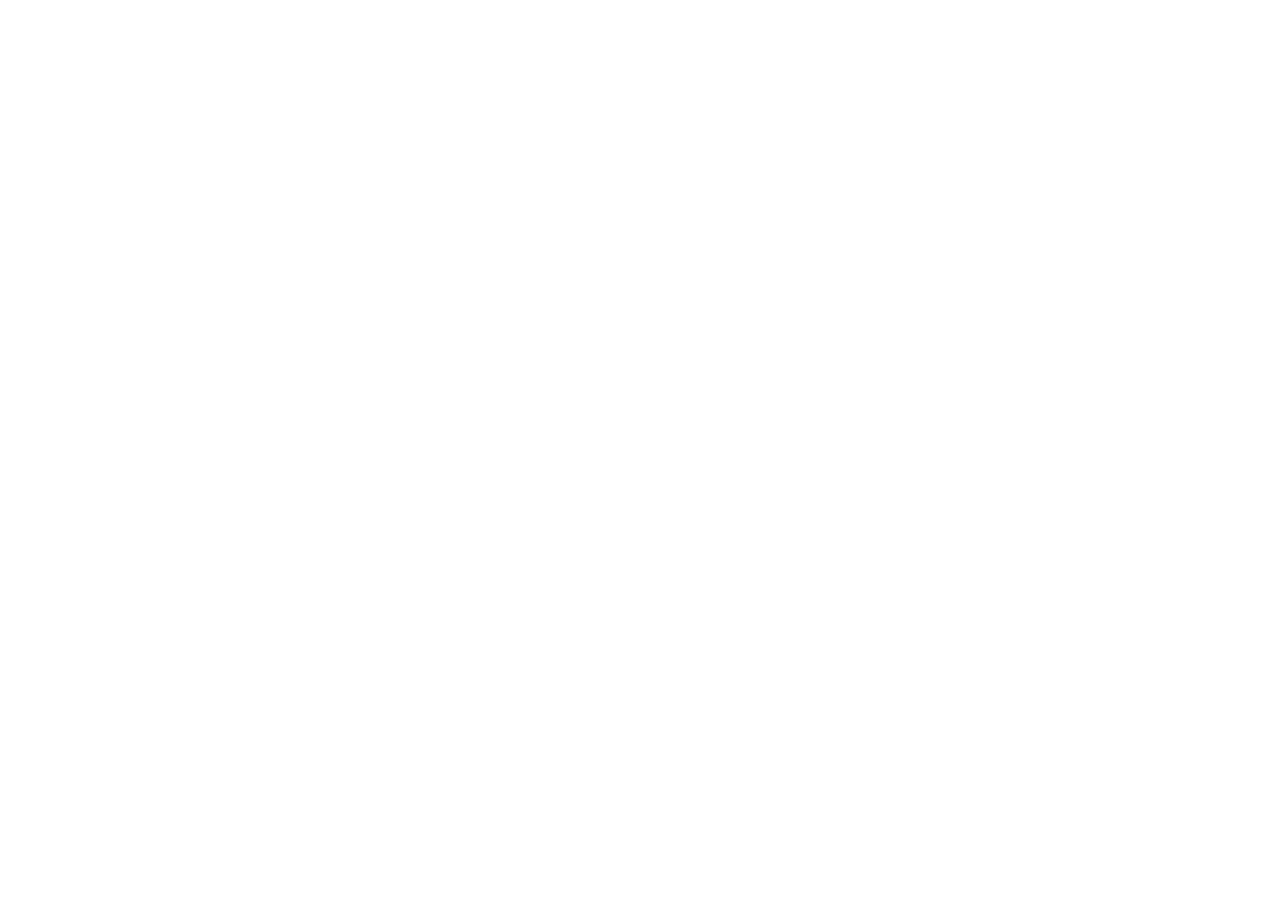
==== aula14.1/index.html @ 0b3a7bc7 "Estrutura do ex da aula14.1" ====
<!DOCTYPE html>
<html lang="en">
<head>
    <meta charset="UTF-8">
    <meta name="viewport" content="width=device-width, initial-scale=1.0">
    <title>Passos</title>
    <link rel="stylesheet" href="estilos/style.css">
</head>
<body>
    <header>
        <h1></h1>
    </header>
    <section>
        <div></div>
        <div></div>
    </section>
    <footer>
        <p></p>
    </footer>

    <script src="script/ambiente.js"></script>
</body>
</html>
---- aula14.1/estilos/style.css ----
@charset "UTF-8";
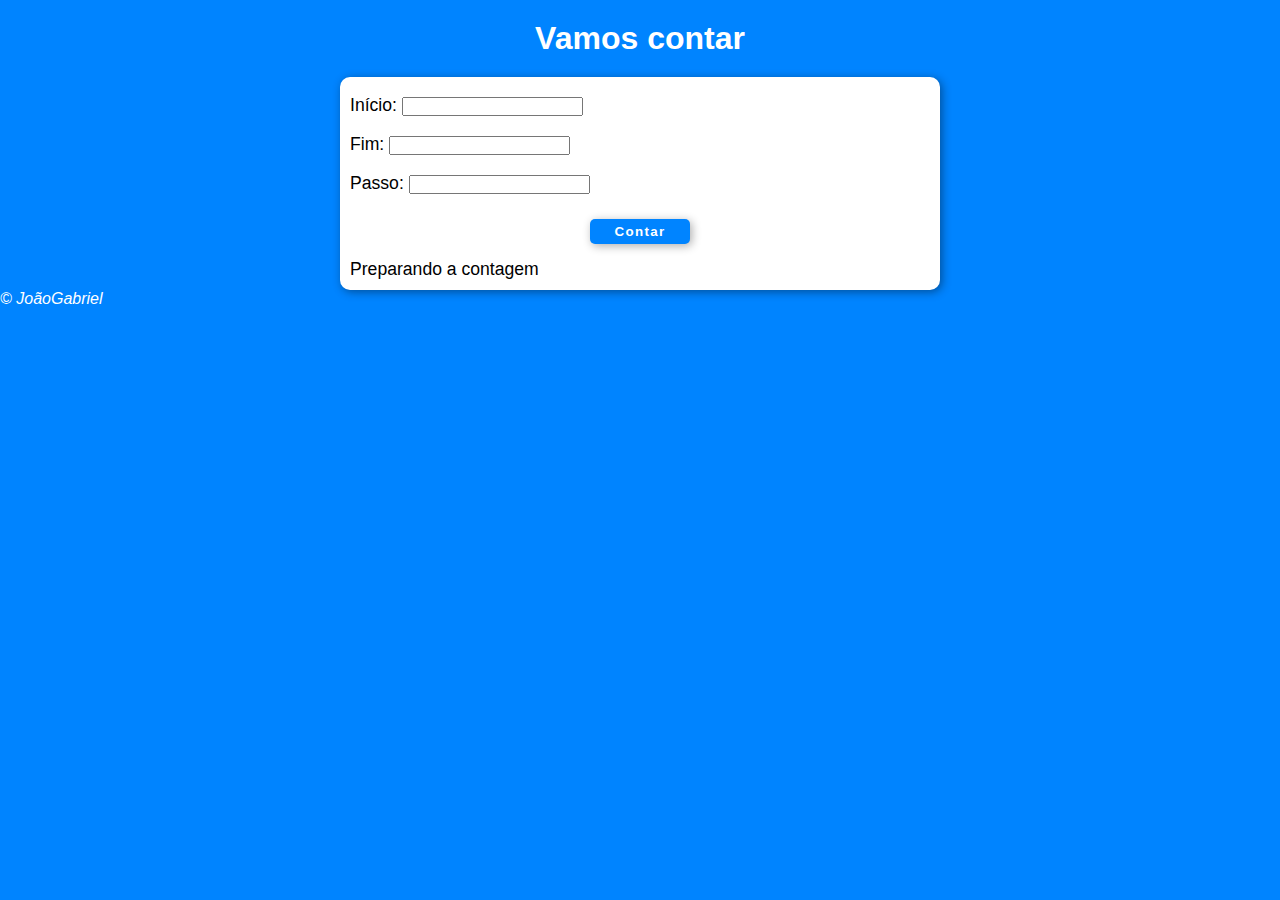
==== commit 7fd12bee: "Estilização" ====
--- a/aula14.1/index.html
+++ b/aula14.1/index.html
@@ -8,14 +8,34 @@
 </head>
 <body>
     <header>
-        <h1></h1>
+        <h1>Vamos contar</h1>
     </header>
     <section>
-        <div></div>
-        <div></div>
+        <div>
+            <label for="start">Início: </label>
+            <input type="number" name="start" id="start">
+
+            <br>
+
+            <label for="end">Fim: </label>
+            <input type="number" name="end" id="end">
+
+            <br>
+
+            <label for="pass">Passo: </label>
+            <input type="number" name="pass" id="pass">
+
+            <br>
+
+            <div id="but">
+                <input type="submit" value="Contar" onclick="Contar()">
+            </div>
+            
+        </div>
+        <div id="res">Preparando a contagem</div>
     </section>
     <footer>
-        <p></p>
+        <p><em>&copy; JoãoGabriel</em></p>
     </footer>
 
     <script src="script/ambiente.js"></script>
--- a/aula14.1/estilos/style.css
+++ b/aula14.1/estilos/style.css
@@ -1,2 +1,56 @@
 @charset "UTF-8";
 
+* {
+    margin: 0px;
+    padding: 0px;
+    font-family: Arial, Helvetica, sans-serif;
+    box-sizing: border-box;
+}
+
+body {
+    background-color: #0084ff;
+    color: white;
+}
+
+header {
+    text-align: center;
+    margin: 20px 0px;
+}
+
+section {
+    width: 600px;
+    min-height: 200px;
+    padding: 10px;
+    color: black;
+    background-color: white;
+    margin: auto;
+    font-size: 1.1em;
+    border-radius: 10px;
+    box-shadow: 2px 2px 10px rgba(0, 0, 0, 0.404);
+}
+
+section > div > input {
+    margin: 10px 0px;
+}
+
+div#but {
+    text-align: center;
+    margin: 15px 0px;
+}
+
+div#but > input {
+    width: 100px;
+    padding: 5px;
+    font-weight: bolder;
+    color: white;
+    letter-spacing: 0.1em;
+    border-radius: 5px;
+    border: none;
+    box-shadow: 2px 2px 10px rgba(0, 0, 0, 0.322);
+    background-color: #0084ff;
+}
+
+div#but > input:hover {
+    background-color: #0055a5;
+    cursor: pointer;
+}